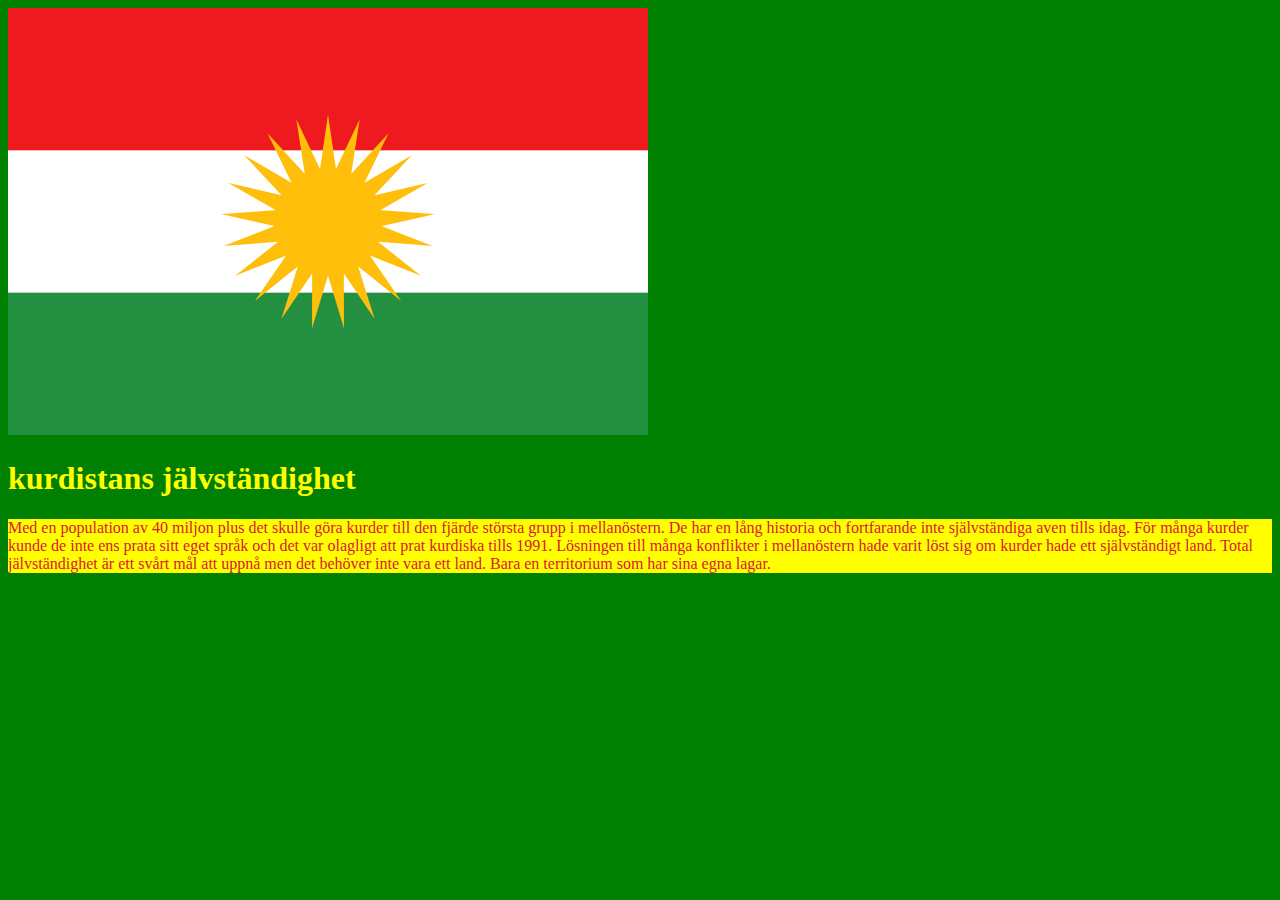
==== index.html @ dd3fdafc "Add files via upload" ====
<!DOCTYPE html>
<html lang="en" dir="ltr">

<head>
  <meta charset="utf-8">
  <title>kurdistan</title>
  <link rel="stylesheet" href="styles.css">
</head>

<body>
  <img src="flag.png" alt="">
  <h1>kurdistans jälvständighet</h1>
  <p> Med en population av 40 miljon plus det skulle göra kurder till den fjärde största grupp i mellanöstern. De har en lång historia och fortfarande inte självständiga aven tills idag. För många kurder kunde de inte ens prata sitt eget språk och
    det var olagligt att prat kurdiska tills 1991. Lösningen till många konflikter i mellanöstern hade varit löst sig om kurder hade ett självständigt land. Total jälvständighet är ett svårt mål att uppnå men det behöver inte vara ett land. Bara en
    territorium som har sina egna lagar. </p>
</body>

</html>
---- styles.css ----
body {
  background-color: green;
}

p {
  color: Crimson;
  background-color: yellow;
}

h1 {
  color: yellow;
}
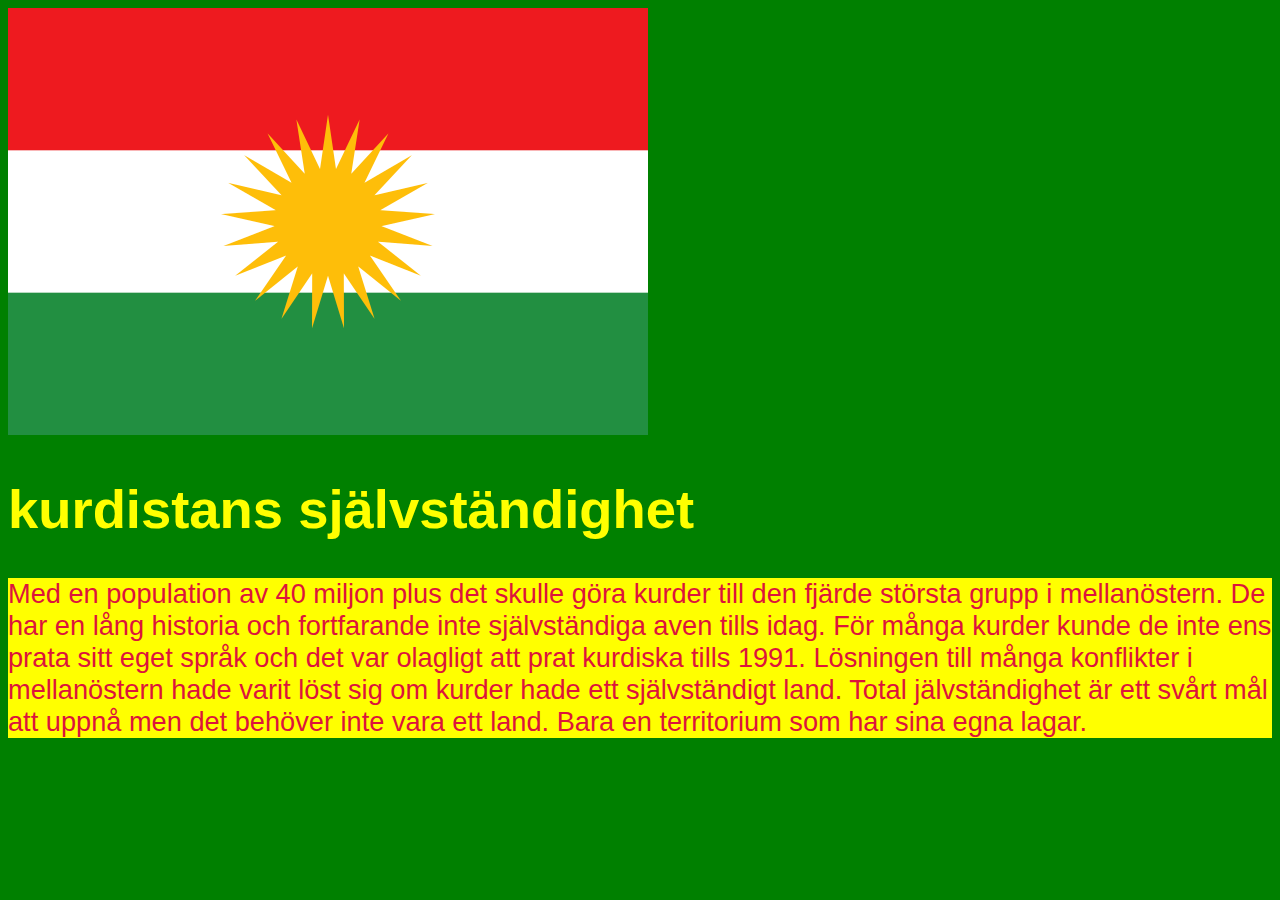
==== commit e2f0939a: "Add files via upload" ====
--- a/index.html
+++ b/index.html
@@ -9,7 +9,7 @@
 
 <body>
   <img src="flag.png" alt="">
-  <h1>kurdistans jälvständighet</h1>
+  <h1>kurdistans självständighet</h1>
   <p> Med en population av 40 miljon plus det skulle göra kurder till den fjärde största grupp i mellanöstern. De har en lång historia och fortfarande inte självständiga aven tills idag. För många kurder kunde de inte ens prata sitt eget språk och
     det var olagligt att prat kurdiska tills 1991. Lösningen till många konflikter i mellanöstern hade varit löst sig om kurder hade ett självständigt land. Total jälvständighet är ett svårt mål att uppnå men det behöver inte vara ett land. Bara en
     territorium som har sina egna lagar. </p>
--- a/styles.css
+++ b/styles.css
@@ -1,5 +1,7 @@
 body {
   background-color: green;
+  font-family: verdana, sans-serif;
+  font-size: 1.7rem
 }
 
 p {
